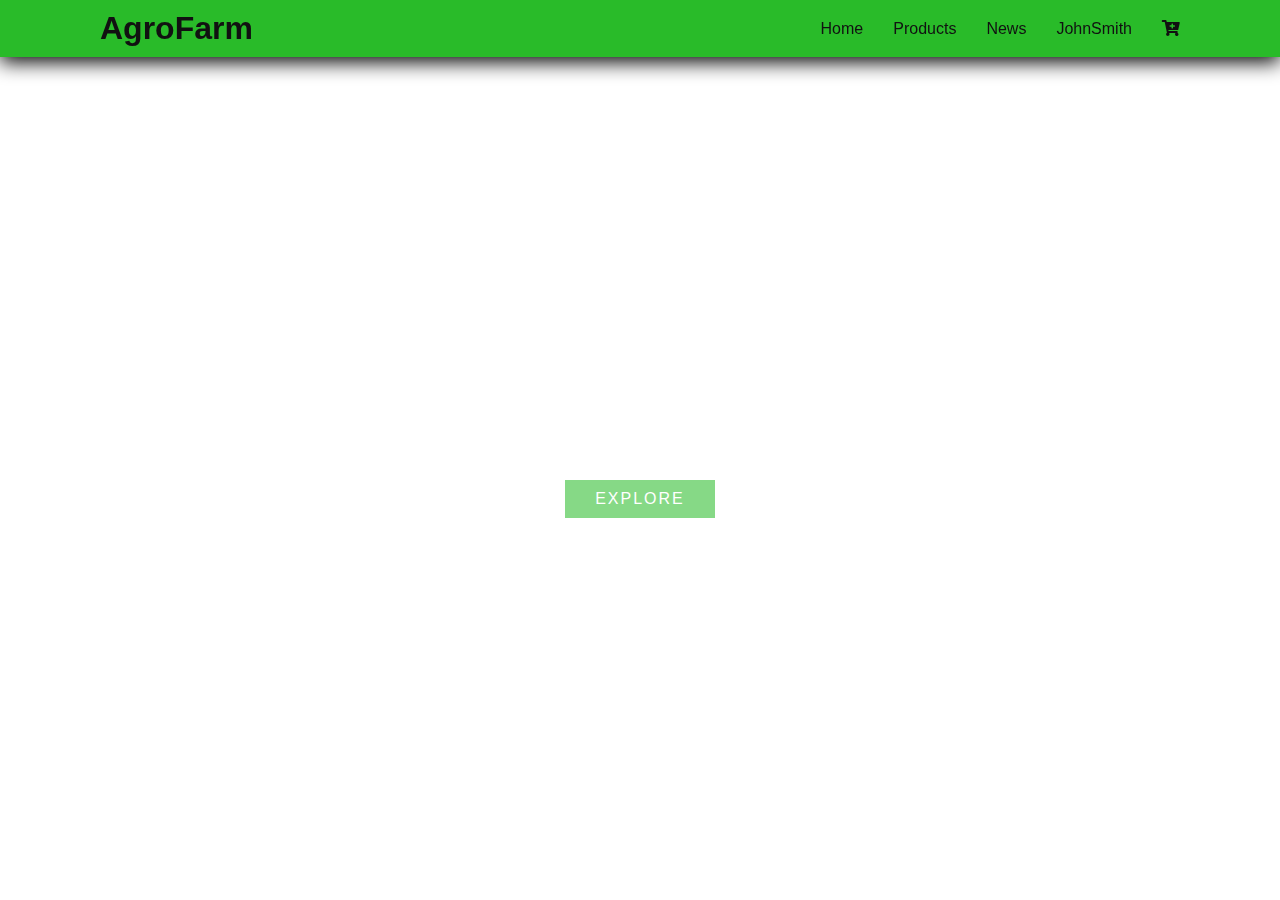
==== customer/index.html @ 033c10b4 "modified" ====
<html lang="en">
<head>
    <meta charset="UTF-8">
    <meta http-equiv="X-UA-Compatible" content="IE=edge">
    <meta name="viewport" content="width=device-width, initial-scale=1.0">
    <title>AgroFarm</title>
    <link rel="stylesheet" href="../css/customer.css">
    <link rel="shortcut icon" href="../img/favicon.ico" type="image/x-icon">
    <link href="/icons-fontawesome/css/fontawesome.min.css" rel="stylesheet">
    <link href="/icons-fontawesome/css/solid.min.css" rel="stylesheet">
    <link href="/icons-fontawesome/css/brands.min.css" rel="stylesheet">
</head>
<body>
    <!-- Header -->
    <!-- <header id="home" class="header"> -->
        <!-- Navigation -->
        <!-- <nav class="nav">
            <div class="navigation container">
                <div class="logo">
                    <h1>AgroFarm</h1>
                </div>
    
                <div class="menu">
                    <div class="top-nav">
                        <div class="logo">
                            <h1>AgroFarm</h1>
                        </div>
                        <div class="close">
                            <i class="fa fa-times"></i>
                        </div>
                    </div>
    
                    <ul class="nav-list">
                        <li class="nav-item">
                            <a href="#home" class="nav-link">Home</a>
                        </li>
                        <li class="nav-item">
                            <a href="product.html" class="nav-link">Products</a>
                        </li>
                        <li class="nav-item">
                            <a href="news.html" class="nav-link">News</a>
                        </li>
                        <li class="nav-item">  -->
                            <!-- <a href="account.html" class="nav-link">John Smith</a>
                        </li>
                        <li class="nav-item">
                            <a href="cart.html" class="nav-link icon">
                                <i class="fa fa-cart-plus"></i></a>
                        </li>
                    </ul>
                </div>

                <a href="cart.html" class="cart-icon">
                    <i class="fa fa-cart-plus"></i>
                </a>

                <div class="hamburger">
                    <i class="fa fa-bars"></i>
                </div>
            </div>
        </nav>
    </header> -->
    <header>
        <a href="" class="logo">AgroFarm</a>
        <div class="menuToggle" onclick="toggleMenu();"></div>
        <ul class="navigation">
            <li><a href="index.html" onclick="toggleMenu();">Home</a></li>
            <li><a href="products.html" onclick="toggleMenu();">Products</a></li>
            <li><a href="news.html" onclick="toggleMenu();">News</a></li>
         <!-- //TODO #1 create a dropdown menu. view profile and logout and contact -->
            <li><a href="contact.html" onclick="toggleMenu();">JohnSmith</a></li>
            <li><a href="cart.html" onclick="toggleMenu();"><i class="fa fa-cart-plus"></i></a></li>
        </ul>
    </header>

    <!-- Banner -->
    <section class="banner" id="banner">
        <div class="content">
            <h2>Fresh & Healthy.</h2>
            <p>We encourage our farmers to produce the best and deliver them to your door steps</p>
            <a href="products.html" class="btn" id="joinBtn">Explore</a>
        </div>
    </section>

   
    
    <!-- script files -->
    <script>
        function toggleMenu(){
            const menuToggle = document.querySelector('.menuToggle');
            const navigation = document.querySelector('.navigation');
            menuToggle.classList.toggle('active');
            navigation.classList.toggle('active'); 
        }
    </script>
</body>
</html>
---- css/customer.css ----
*, 
*::before, 
*::after {
    margin: 0;
    padding: 0;
    box-sizing: inherit;
}

html {
    box-sizing: border-box;
    font-size: 62.5%;
}

body {
    font-family: 'Lucida Sans', 'Lucida Sans Regular', 'Lucida Grande', 'Lucida Sans Unicode', Geneva, Verdana, sans-serif;
    font-size: 1.6rem;
    font-weight: 400;
    background-color: #fff;
    color: #111;
    position: relative;
    z-index: 1;
}

h1, h2, h3, h4 {
    font-weight: 500;
}
 
a {
    color: inherit;
    text-decoration: none;
}

img {
    max-width: 100%;
}

li {
    list-style-type: none;
}

.container {
    max-width: 120rem;
    margin: 0 auto;
}

.container-md {
    max-width: 100rem;
    margin: 0 auto;
}

@media only screen and (max-width:1200px){
    .container {
        padding: 0 3rem;
    }

    .container-md{
        padding: 0 3rem;
    }
}

/* navigation */
header {
    position: fixed;
    top: 0;
    left: 0;
    width: 100%;
    padding: 10px 100px;
    background: rgb(41, 187, 41);
    box-shadow: 0 5px 20px rgba( 0, 0, 0, 05);
    z-index: 1;
    display: flex;
    justify-content: space-between;
    align-items: center;
    transition: 0.5s;
}

header .logo {
    color: #111;
    font-weight: 700;
    font-size: 2em;
    text-decoration: none;
}

header .navigation {
    position: relative;
    display: flex;
}

header .navigation li {
    list-style: none;
    margin-left: 30px;
}

header .navigation li a {
    text-decoration: none;
    color: #111;
    font-weight: 300;
}

header .navigation li a:hover {
    color: rgba(255, 255, 255, 0.945);
}

/* Banner */
.banner {
    position: relative;
    width: 100%;
    min-height: 100vh;
    display: flex;
    justify-content: center;
    align-items: center;
    background: url(/img/banner.jpeg);
    background-size: cover;
    
}

.banner .content {
    max-width: 900px;
    text-align: center;
}

.banner .content h2 {
    font-size: 3em;
    color: #fff;
}

.banner .content p {
    font-size: 1.2em;
    color: #fff;
}

.btn {
    font-size: 1em;
    color: #fff;
    background: #68cf68cc;
    display: inline-block;
    padding: 10px 30px;
    margin-top: 20px;
    text-transform: uppercase;
    text-decoration: none;
    letter-spacing: 2px;
    transition: 0.5s;
}

.btn:hover {
    letter-spacing: 4px;
}

/* Responsive */
@media (max-width:991px) {

    header {
        padding: 10px 20px;
    }

    header .navigation {
        display: none;
    }

    header .navigation.active {
        width: 100%;
        height: calc(100% - 60px);
        position: fixed;
        top: 60px;
        left: 0;
        display: flex;
        justify-content: center;
        align-items: center;
        flex-direction: column;
        background: rgb(41, 187, 41);
    }

    header .navigation li {
        list-style: none;
        margin-left: 0;
    }

    header .navigation li a {
        color: #111;
        font-size: 1.6em;
    }

    .menuToggle {
        position: relative;
        width: 40px;
        height: 40px;
        background: url(/img/menudark.png);
        background-size: 30px;
        background-repeat: no-repeat;
        background-position: center;
        cursor: pointer;
    }

    .menuToggle.active {
        background: url(/img/closedark.png);
        background-size: 30px;
        background-repeat: no-repeat;
        background-position: center;
    }

    header.sticky .menuToggle {
        filter: invert(1);
    }

    .banner .content h2 {
        font-size: 2.2em;
        color: #fff;
    }

}
---- icons-fontawesome/css/solid.min.css ----
/*!
 * Font Awesome Free 5.15.3 by @fontawesome - https://fontawesome.com
 * License - https://fontawesome.com/license/free (Icons: CC BY 4.0, Fonts: SIL OFL 1.1, Code: MIT License)
 */
@font-face{font-family:"Font Awesome 5 Free";font-style:normal;font-weight:900;font-display:block;src:url(../webfonts/fa-solid-900.eot);src:url(../webfonts/fa-solid-900.eot?#iefix) format("embedded-opentype"),url(../webfonts/fa-solid-900.woff2) format("woff2"),url(../webfonts/fa-solid-900.woff) format("woff"),url(../webfonts/fa-solid-900.ttf) format("truetype"),url(../webfonts/fa-solid-900.svg#fontawesome) format("svg")}.fa,.fas{font-family:"Font Awesome 5 Free";font-weight:900}
---- icons-fontawesome/css/brands.min.css ----
/*!
 * Font Awesome Free 5.15.3 by @fontawesome - https://fontawesome.com
 * License - https://fontawesome.com/license/free (Icons: CC BY 4.0, Fonts: SIL OFL 1.1, Code: MIT License)
 */
@font-face{font-family:"Font Awesome 5 Brands";font-style:normal;font-weight:400;font-display:block;src:url(../webfonts/fa-brands-400.eot);src:url(../webfonts/fa-brands-400.eot?#iefix) format("embedded-opentype"),url(../webfonts/fa-brands-400.woff2) format("woff2"),url(../webfonts/fa-brands-400.woff) format("woff"),url(../webfonts/fa-brands-400.ttf) format("truetype"),url(../webfonts/fa-brands-400.svg#fontawesome) format("svg")}.fab{font-family:"Font Awesome 5 Brands";font-weight:400}
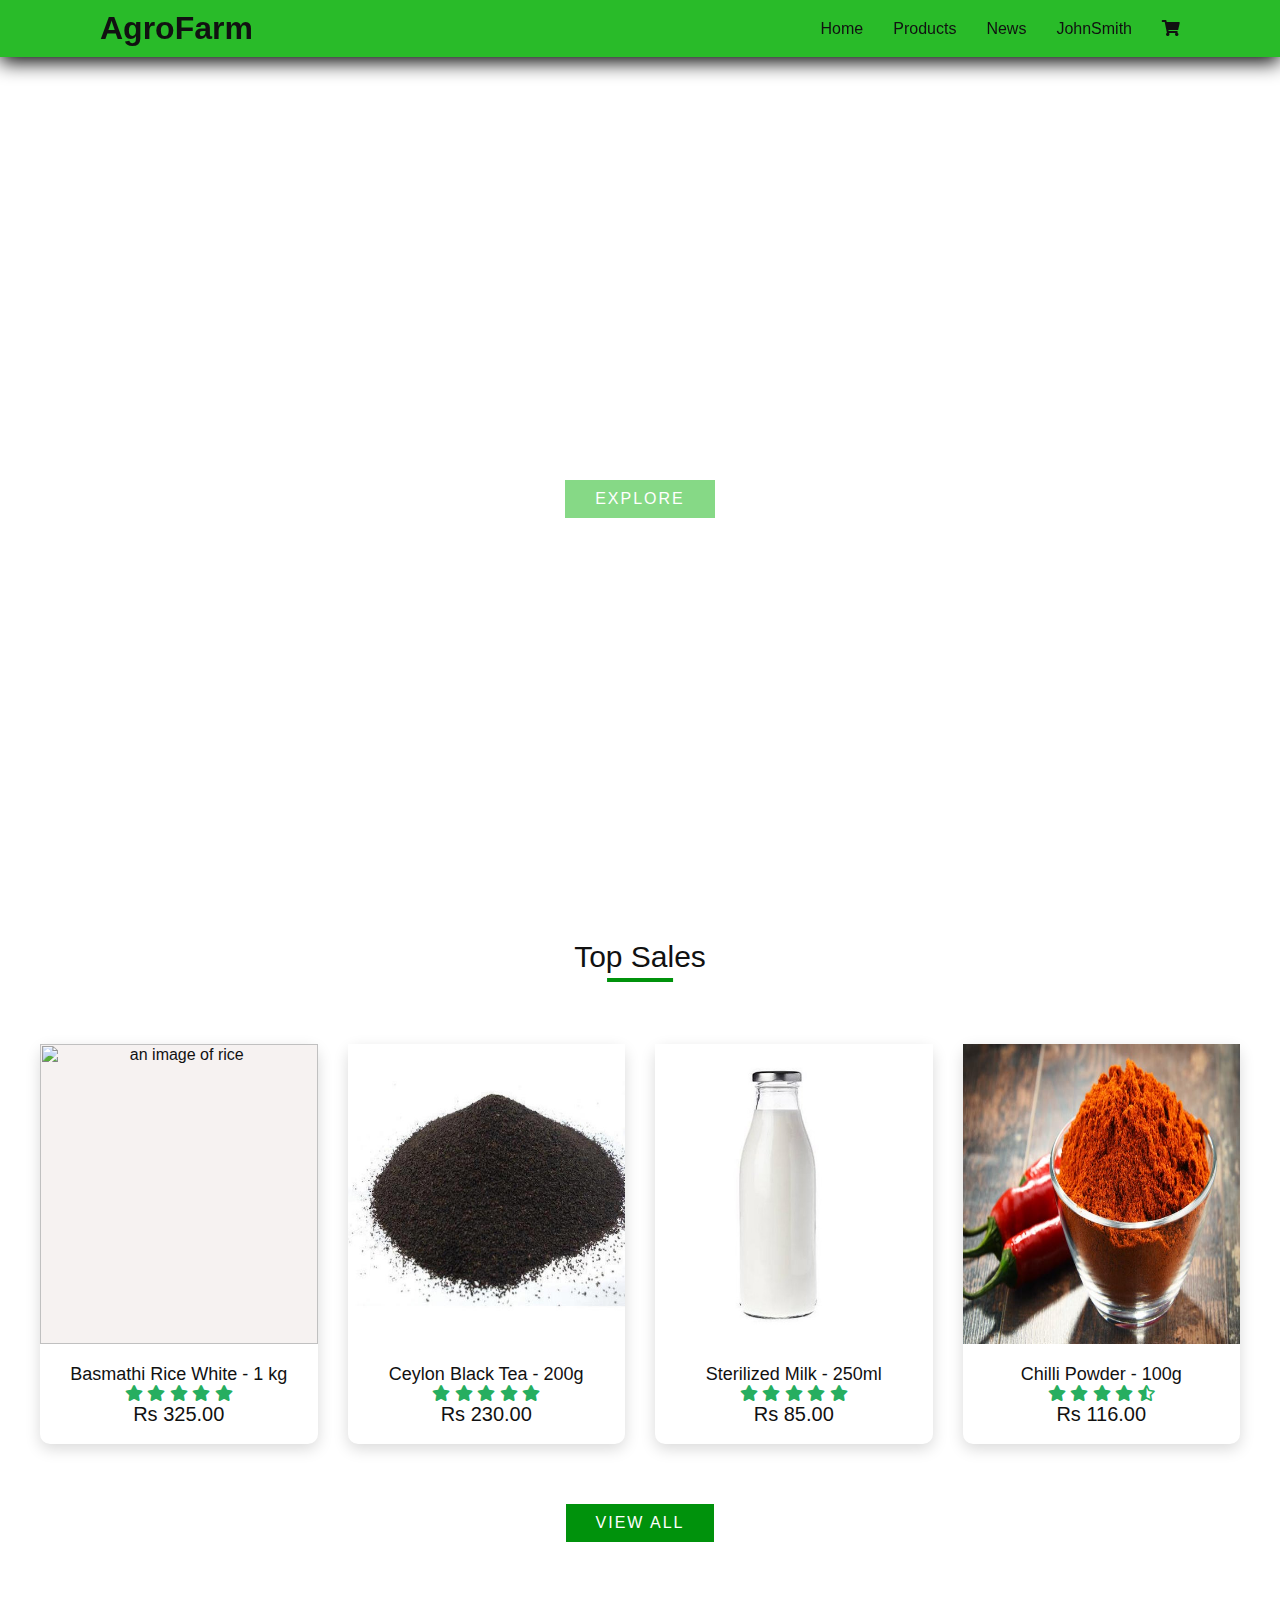
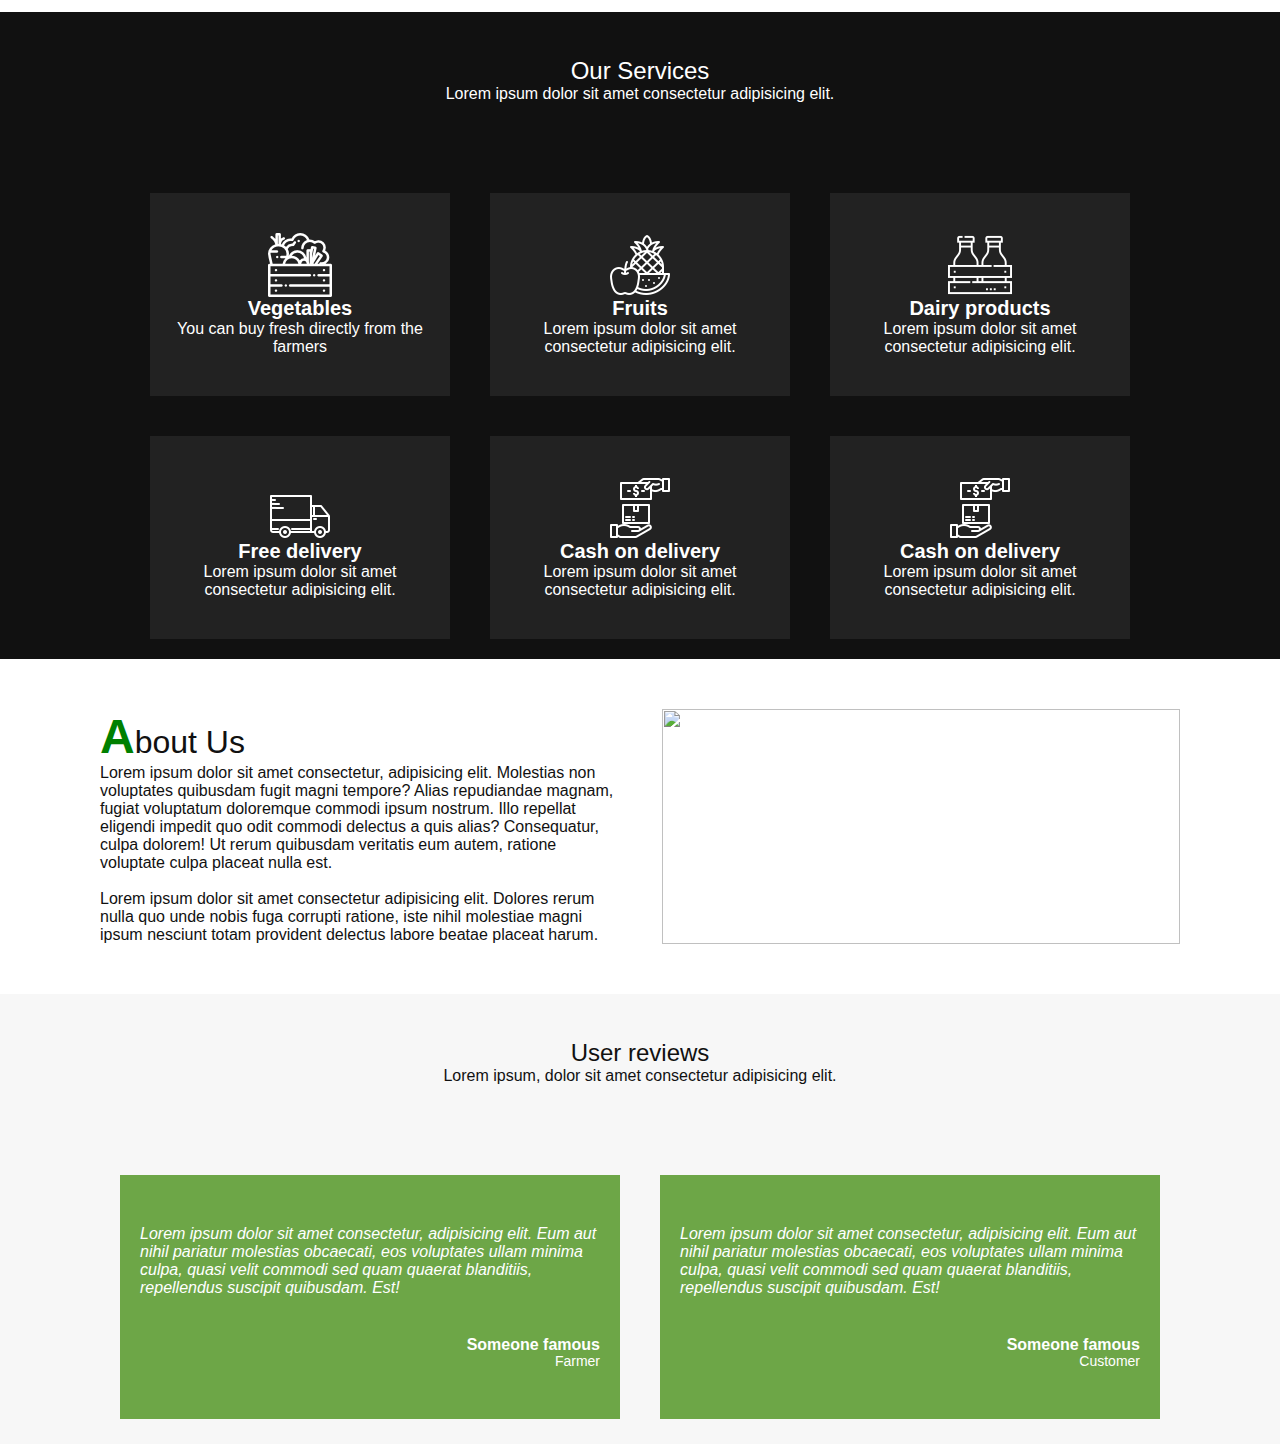
==== commit eead248c: "modified" ====
--- a/customer/index.html
+++ b/customer/index.html
@@ -69,7 +69,7 @@
             <li><a href="news.html" onclick="toggleMenu();">News</a></li>
          <!-- //TODO #1 create a dropdown menu. view profile and logout and contact -->
             <li><a href="contact.html" onclick="toggleMenu();">JohnSmith</a></li>
-            <li><a href="cart.html" onclick="toggleMenu();"><i class="fa fa-cart-plus"></i></a></li>
+            <li><a href="cart.html" onclick="toggleMenu();"><i class="fa fa-shopping-cart"></i></a></li>
         </ul>
     </header>
 
@@ -82,7 +82,198 @@
         </div>
     </section>
 
-   
+    <!-- Top products -->
+    <section class="section featured">
+        <div class="title">
+            <h1>Top Sales</h1>
+        </div>
+
+        <div class="product-center container">
+            <div class="product">
+                <div class="product-header">
+                    <img src="../img/rice.jpeg" alt="an image of rice">
+                    <ul class="icons">
+                        <span><i class="fa fa-heart"></i></span>
+                        <span><i class="fa fa-shopping-cart"></i></span>
+                        <span><i class="fa fa-search"></i></span>
+                    </ul>
+                </div>
+                <div class="product-footer">
+                    <a href="#">
+                        <h3>Basmathi Rice White - 1 kg</h3>
+                    </a>
+
+                    <div class="rating">
+                        <i class="fa fa-star"></i>
+                        <i class="fa fa-star"></i>
+                        <i class="fa fa-star"></i>
+                        <i class="fa fa-star"></i>
+                        <i class="fa fa-star"></i>
+                    </div>
+                    <h4 class="price">Rs 325.00</h4>
+                </div>
+            </div>
+
+            <div class="product">
+                <div class="product-header">
+                    <img src="../img/tea-powder.jpeg" alt="an image of rice">
+                    <ul class="icons">
+                        <span><i class="fa fa-heart"></i></span>
+                        <span><i class="fa fa-shopping-cart"></i></span>
+                        <span><i class="fa fa-search"></i></span>
+                    </ul>
+                </div>
+                <div class="product-footer">
+                    <a href="#">
+                        <h3>Ceylon Black Tea - 200g</h3>
+                    </a>
+
+                    <div class="rating">
+                        <i class="fa fa-star"></i>
+                        <i class="fa fa-star"></i>
+                        <i class="fa fa-star"></i>
+                        <i class="fa fa-star"></i>
+                        <i class="fa fa-star"></i>
+                    </div>
+
+                    <h4 class="price">Rs 230.00</h4>
+                </div>
+            </div>
+
+            <div class="product">
+                <div class="product-header">
+                    <img src="../img/milk-bottle.jpeg" alt="an image of rice">
+                    <ul class="icons">
+                        <span><i class="fa fa-heart"></i></span>
+                        <span><i class="fa fa-shopping-cart"></i></span>
+                        <span><i class="fa fa-search"></i></span>
+                    </ul>
+                </div>
+                <div class="product-footer">
+                    <a href="#">
+                        <h3>Sterilized Milk - 250ml</h3>
+                    </a>
+
+                    <div class="rating">
+                        <i class="fa fa-star"></i>
+                        <i class="fa fa-star"></i>
+                        <i class="fa fa-star"></i>
+                        <i class="fa fa-star"></i>
+                        <i class="fa fa-star"></i>
+                    </div>
+
+                    <h4 class="price">Rs 85.00</h4>
+                </div>
+            </div>
+
+            <div class="product">
+                <div class="product-header">
+                    <img src="../img/chili-powder.jpeg" alt="an image of rice">
+                    <ul class="icons">
+                        <span><i class="fa fa-heart"></i></span>
+                        <span><i class="fa fa-shopping-cart"></i></span>
+                        <span><i class="fa fa-search"></i></span>
+                    </ul>
+                </div>
+                <div class="product-footer">
+                    <a href="#">
+                        <h3>Chilli Powder - 100g</h3>
+                    </a>
+
+                    <div class="rating">
+                        <i class="fa fa-star"></i>
+                        <i class="fa fa-star"></i>
+                        <i class="fa fa-star"></i>
+                        <i class="fa fa-star"></i>
+                        <i class="fa fa-star-half-alt"></i>
+                    </div>
+
+                    <h4 class="price">Rs 116.00</h4>
+                </div>
+            </div>
+        </div>
+
+        <div class="title">
+            <a href="products.html" class="btn" style="background: rgb(0, 146, 12);">View All</a>
+        </div>
+    </section>
+
+    <!-- Our services -->
+    <section class="services" id="services">
+        <div class="title white">
+            <h2>Our Services</h2>
+            <p>Lorem ipsum dolor sit amet consectetur adipisicing elit.</p>
+        </div>
+        <div class="content">
+            <div class="servicesBx">
+                <img src="../img/vegetables.png" alt="vegetable basket">
+                <h2>Vegetables</h2>
+                <p>You can buy fresh directly from the farmers</p>
+            </div>
+            <div class="servicesBx">
+                <img src="../img/fruits.png" alt="fruit basket">
+                <h2>Fruits</h2>
+                <p>Lorem ipsum dolor sit amet consectetur adipisicing elit.</p>
+            </div>
+            <div class="servicesBx">
+                <img src="../img/milk-box.png" alt="dairy products">
+                <h2>Dairy products</h2>
+                <p>Lorem ipsum dolor sit amet consectetur adipisicing elit.</p>
+            </div>
+            <div class="servicesBx">
+                <img src="../img/delivery-truck.png" alt="delivery services">
+                <h2>Free delivery</h2>
+                <p>Lorem ipsum dolor sit amet consectetur adipisicing elit.</p>
+            </div>
+            <div class="servicesBx">
+                <img src="../img/cash-on-delivery.png" alt="cash on delivery">
+                <h2>Cash on delivery</h2>
+                <p>Lorem ipsum dolor sit amet consectetur adipisicing elit.</p>
+            </div>
+            <div class="servicesBx">
+                <img src="../img/cash-on-delivery.png" alt="cash on delivery">
+                <h2>Cash on delivery</h2>
+                <p>Lorem ipsum dolor sit amet consectetur adipisicing elit.</p>
+            </div>
+        </div>
+    </section>
+
+    <!-- About -->
+    <section class="about" id="about">
+        <div class="row">
+            <div class="col50">
+                <h2 class="titleText"><span>A</span>bout Us</h2>
+                <p>Lorem ipsum dolor sit amet consectetur, adipisicing elit. Molestias non voluptates quibusdam fugit magni tempore? Alias repudiandae magnam, fugiat voluptatum doloremque commodi ipsum nostrum. Illo repellat eligendi impedit quo odit commodi delectus a quis alias? Consequatur, culpa dolorem! Ut rerum quibusdam veritatis eum autem, ratione voluptate culpa placeat nulla est.
+                    <br> <br>
+                    Lorem ipsum dolor sit amet consectetur adipisicing elit. Dolores rerum nulla quo unde nobis fuga corrupti ratione, iste nihil molestiae magni ipsum nesciunt totam provident delectus labore beatae placeat harum.
+                </p>
+            </div>
+            <div class="col50">
+                <div class="imgBx">
+                    <img src="../img/aboutus.jpeg" alt="">
+                </div>
+            </div>
+        </div>
+    </section>
+
+    <!-- User comments -->
+    <section class="testimonial" id="testimonial">
+        <div class="title">
+            <h2>User reviews</h2>
+            <p>Lorem ipsum, dolor sit amet consectetur adipisicing elit.</p>
+        </div>
+        <div class="content">
+            <div class="testimonialBx">
+                <p>Lorem ipsum dolor sit amet consectetur, adipisicing elit. Eum aut nihil pariatur molestias obcaecati, eos voluptates ullam minima culpa, quasi velit commodi sed quam quaerat blanditiis, repellendus suscipit quibusdam. Est!</p>
+                <h3>Someone famous<br><span>Farmer</span></h3>
+            </div>
+            <div class="testimonialBx">
+                <p>Lorem ipsum dolor sit amet consectetur, adipisicing elit. Eum aut nihil pariatur molestias obcaecati, eos voluptates ullam minima culpa, quasi velit commodi sed quam quaerat blanditiis, repellendus suscipit quibusdam. Est!</p>
+                <h3>Someone famous<br><span>Customer </span></h3>
+            </div>
+        </div>
+    </section>
+    
     
     <!-- script files -->
     <script>
--- a/css/customer.css
+++ b/css/customer.css
@@ -206,5 +206,296 @@
         font-size: 2.2em;
         color: #fff;
     }
-
+}
+
+/* Top products */
+.title {
+    margin: 4rem 0 7rem 0;
+    text-align: center;
+}
+
+.title h1{
+    font-size: 3rem;
+    display: inline-block;
+    position: relative;
+    z-index: 0;
+}
+
+.title h1::after{
+    content: "";
+    position: absolute;
+    left: 50%;
+    bottom: -30%;
+    transform: translate(-50%, -50%);
+    background-color: rgb(0, 146, 12);
+    width: 50%;
+    height: 0.4rem;
+    z-index: 1;
+}
+
+.product-center{
+    display: grid;
+    grid-template-columns: repeat(auto-fit, minmax(25rem, 1fr));
+    gap: 7rem 3rem;
+}
+
+.product {
+    height: 40rem;
+    background-color: rgb(255, 255, 255);
+    box-shadow: 0 0.5rem 1.5rem rgba( 0, 0, 0, 0.15);
+    border-radius: 1rem;
+    text-align: center;
+    transition: all 300ms ease-in-out;
+}
+
+.product:hover{
+    box-shadow: 0 0.5rem 1.5rem rgba( 0, 0, 0, 0.25);
+}
+
+.product-header {
+    position: relative;
+    background-color: #f6f2f1;
+    height: 30rem;
+    transition: all 300ms ease-in-out;
+    z-index: 0;
+}
+
+.product-header img {
+    height: 100%;
+}
+
+.product-footer {
+    padding: 2rem 1.6rem 1.6rem 1.6rem;
+}
+
+.product-footer h3 {
+    font-size: 1.8rem;
+}
+
+.rating {
+    color: #27ae60;
+
+}
+
+.product-footer .price {
+    color: #111;
+    font-size: 2rem;
+}
+
+.product:hover .product-header::after {
+    content: "";
+    position: absolute;
+    width: 100%;
+    height: 100%;
+    left: 0;
+    top: 0;
+    border-radius: 1rem 1rem 0 0;
+    background-color: rgba( 0, 0, 0, 0.5);
+    z-index: 1;
+    transition: all 500ms ease-in-out;
+}
+
+.product-header .icons {
+    position: absolute;
+    top: 50%;
+    right: 5%;
+    transform: translate(0, -50%) scale(0);
+    z-index: 2;
+    opacity: 0;
+    transition: all 500ms ease-in-out;
+}
+
+.product-header .icons span {
+    background-color: #fff;
+    font-size: 2.5rem;
+    display: block;
+    border-radius: 50%;
+    padding: 1.5rem 1.6rem;
+    line-height: 2rem;
+    cursor: pointer;
+    transition: all 300ms ease-in-out;
+}
+
+.product-header .icons span i {
+    transition: all 500ms ease-in-out;
+}
+
+.product-header .icons span:not(:last-child) {
+    margin-bottom: 1rem;
+}
+
+.product-header .icons span:hover {
+    background: #27ae60;
+    color: #fff;
+}
+
+.product:hover .icons {
+    opacity: 1;
+    transform: translate(0, -50%) scale(1);
+}
+
+.product:hover .icons a {
+    display: block;
+    margin-bottom: 1rem;
+}
+
+
+/* our services */
+.services {
+    background: #111;
+    padding-top: 5px;
+    /* padding-bottom: 10px; */
+}
+
+.title.white {
+    color: #fff;
+}
+
+.services .content {
+    display: flex;
+    justify-content: center;
+    flex-wrap: wrap;
+    flex-direction: row;
+}
+
+.services .content .servicesBx {
+    padding: 40px 20px;
+    background: #222;
+    color: #fff;
+    max-width: 300px;
+    margin: 20px;
+    text-align: center;
+    transition: 0.5s;
+}
+
+.services .content .servicesBx:hover {
+    background: rgb(35, 112, 5);
+}
+
+.services .content .servicesBx img {
+    max-width: 80px;
+    filter: invert(1);
+}
+
+.services .content .servicesBx h2 {
+    font-size: 20px;
+    font-weight: 600;
+}
+
+/* about us */
+.about{
+    padding: 50px 100px;
+}
+
+.row {
+    position: relative;
+    width: 100%;
+    display: flex;
+    justify-content: space-between;
+}
+
+.row .col50 {
+    position: relative;
+    width: 48%;
+}
+
+.titleText {
+    color: #111;
+    font-size: 2em;
+    font-weight: 300;
+}   
+
+.titleText span {
+    color: green;
+    font-weight: 700;
+    font-size: 1.5em;
+}
+
+.row .col50 .imgBx {
+    position: relative;
+    width: 100%;
+    /* min-height: 300px; */
+    height: 100%;
+}
+
+.row .col50 .imgBx img{
+    position: absolute;
+    top: 0; 
+    left: 0;
+    width: 100%;
+    height: 100%;
+    object-fit: cover;
+}
+
+/* User comments */
+.testimonial {
+    background: #f7f7f7;
+    padding: 5px 100px;
+}
+
+.testimonial .content {
+    display: flex;
+    justify-content: space-between;
+    flex-wrap: wrap;
+}
+
+.testimonial .content .testimonialBx {
+    max-width: calc(50% - 40px);
+    padding: 50px 20px;
+    margin: 20px;
+    background: #368601b7;
+}
+
+.testimonial .content .testimonialBx p {
+    color: #fff;
+    font-style: italic;
+    font-size: 16px;
+    font-weight: 300;
+}
+
+.testimonial .content .testimonialBx h3 {
+    margin-top: 40px;
+    text-align: end;
+    color: #fff;
+    font-weight: 600;
+    font-size: 16px;
+    line-height: 1em;
+}
+
+.testimonial .content .testimonialBx h3 span {
+    font-size: 14px;
+    font-weight: 400;
+}
+
+
+@media (max-width:991px) {
+    .row {
+        flex-direction: column;
+    }
+
+    .row .col50 {
+        position: relative;
+        width: 100%;
+    }
+
+    .row .col50 .imgBx{
+        height: 300px;
+        margin-top: 20px;
+    }
+
+    .services .content .servicesBx {
+        margin: 20px;
+    }
+
+
+    .testimonial .content .testimonialBx {
+        max-width: calc(100% - 20px);
+        padding: 40px 20px;
+        margin: 10px;
+        background: #368601b7;
+    }
+
+    .testimonial .content .testimonialBx h3 {
+        margin-top: 20px;
+    }
 }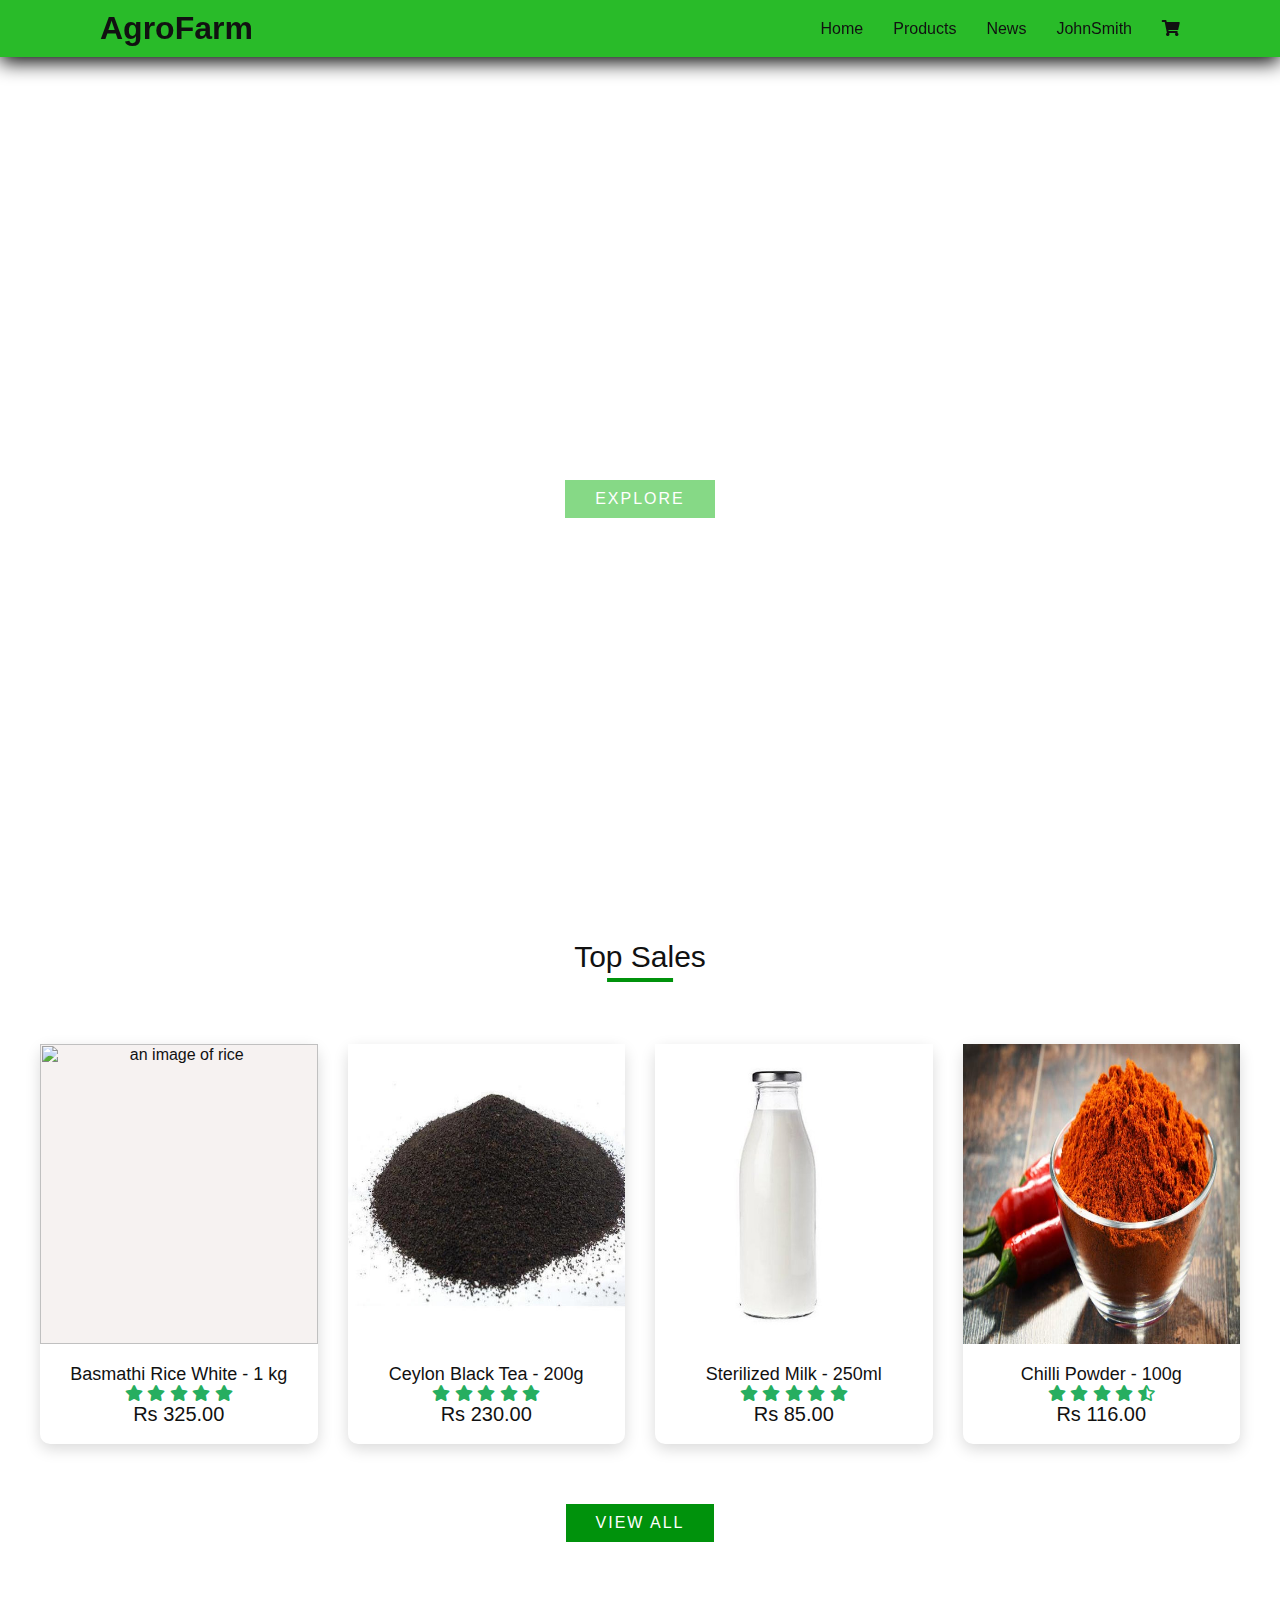
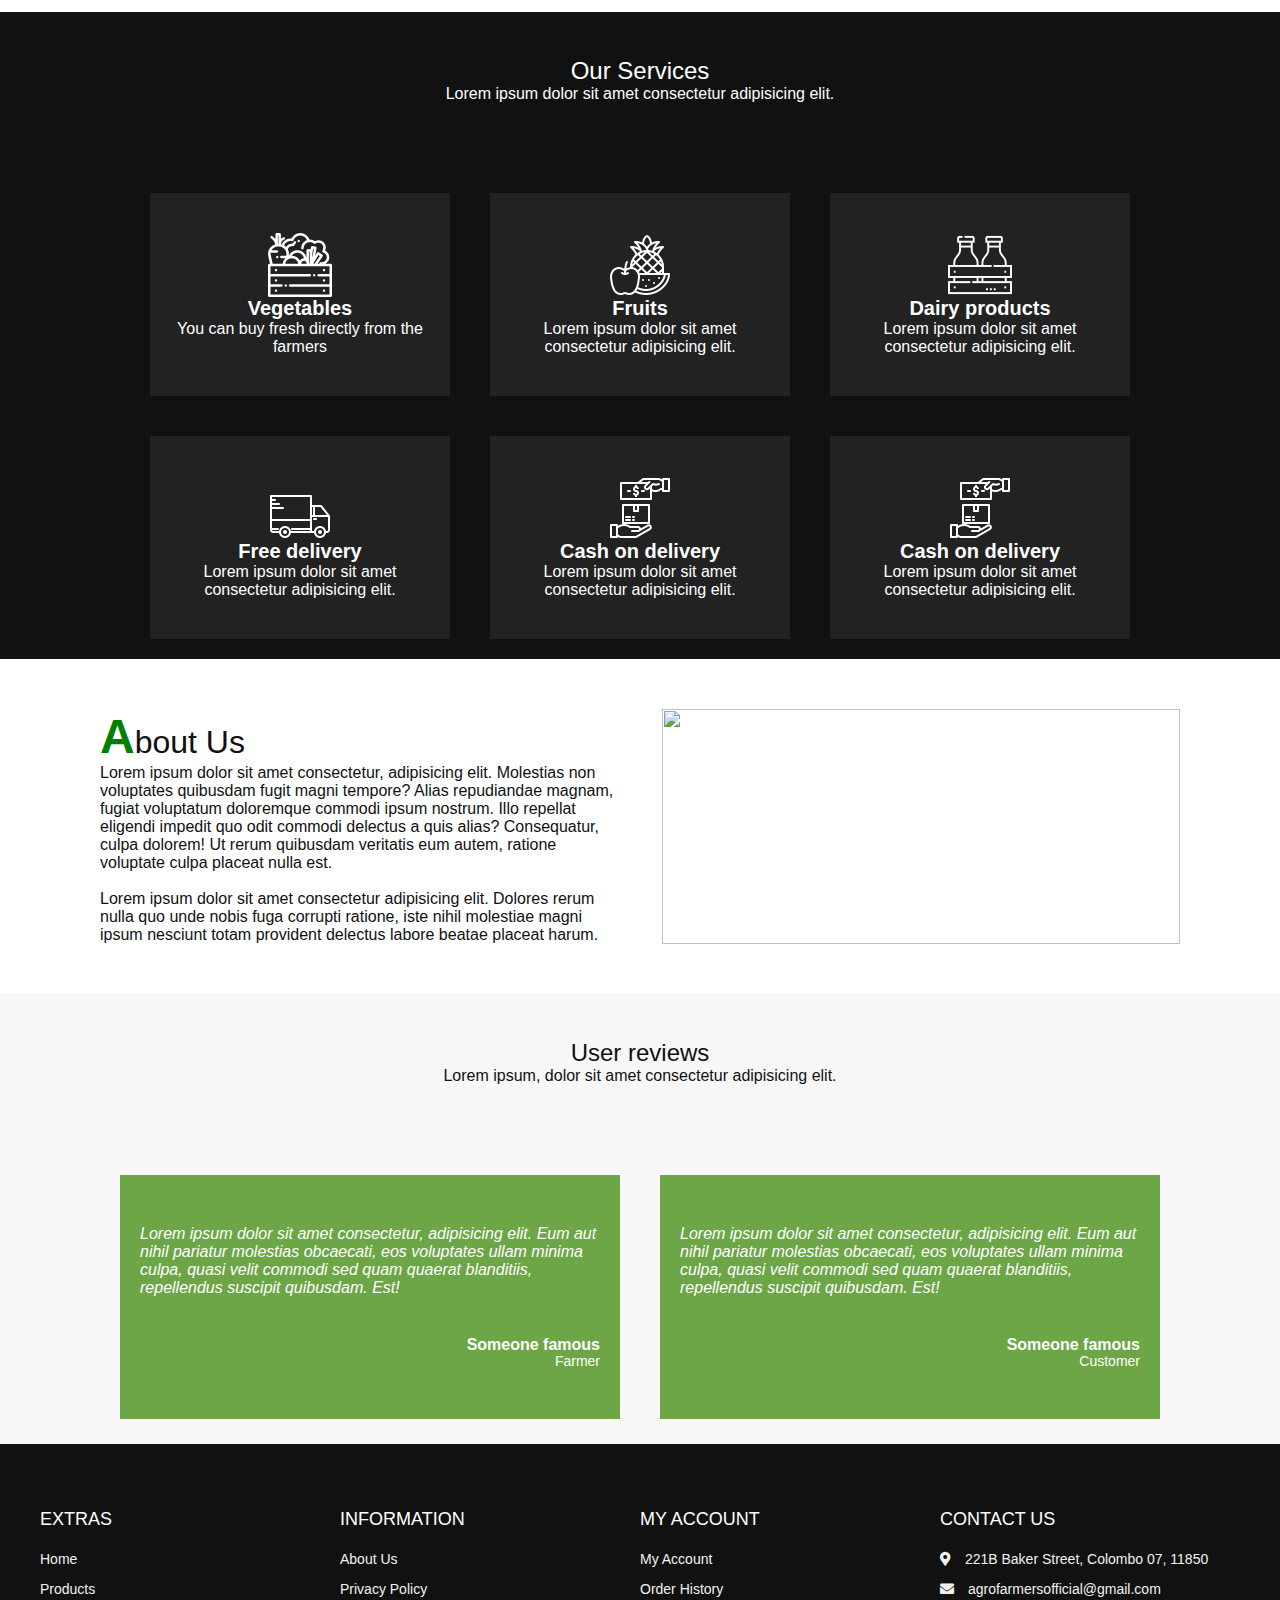
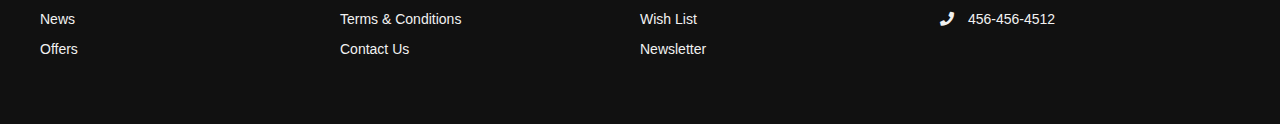
==== commit 43a89c6c: "modified" ====
--- a/customer/index.html
+++ b/customer/index.html
@@ -11,55 +11,7 @@
     <link href="/icons-fontawesome/css/brands.min.css" rel="stylesheet">
 </head>
 <body>
-    <!-- Header -->
-    <!-- <header id="home" class="header"> -->
-        <!-- Navigation -->
-        <!-- <nav class="nav">
-            <div class="navigation container">
-                <div class="logo">
-                    <h1>AgroFarm</h1>
-                </div>
-    
-                <div class="menu">
-                    <div class="top-nav">
-                        <div class="logo">
-                            <h1>AgroFarm</h1>
-                        </div>
-                        <div class="close">
-                            <i class="fa fa-times"></i>
-                        </div>
-                    </div>
-    
-                    <ul class="nav-list">
-                        <li class="nav-item">
-                            <a href="#home" class="nav-link">Home</a>
-                        </li>
-                        <li class="nav-item">
-                            <a href="product.html" class="nav-link">Products</a>
-                        </li>
-                        <li class="nav-item">
-                            <a href="news.html" class="nav-link">News</a>
-                        </li>
-                        <li class="nav-item">  -->
-                            <!-- <a href="account.html" class="nav-link">John Smith</a>
-                        </li>
-                        <li class="nav-item">
-                            <a href="cart.html" class="nav-link icon">
-                                <i class="fa fa-cart-plus"></i></a>
-                        </li>
-                    </ul>
-                </div>
-
-                <a href="cart.html" class="cart-icon">
-                    <i class="fa fa-cart-plus"></i>
-                </a>
-
-                <div class="hamburger">
-                    <i class="fa fa-bars"></i>
-                </div>
-            </div>
-        </nav>
-    </header> -->
+    <!-- Navigation -->
     <header>
         <a href="" class="logo">AgroFarm</a>
         <div class="menuToggle" onclick="toggleMenu();"></div>
@@ -274,7 +226,57 @@
         </div>
     </section>
     
-    
+    <!-- Footer -->
+    <footer id="footer" class="section footer">
+        <div class="container">
+          <div class="footer-container">
+            <div class="footer-center">
+              <h3>EXTRAS</h3>
+              <a href="index.html">Home</a>
+              <a href="products.html">Products</a>
+              <a href="news.html">News</a>
+              <a href="#">Offers</a>
+            </div>
+            <div class="footer-center">
+              <h3>INFORMATION</h3>
+              <a href="#">About Us</a>
+              <a href="#">Privacy Policy</a>
+              <a href="#">Terms & Conditions</a>
+              <a href="contact.html">Contact Us</a>
+            </div>
+            <div class="footer-center">
+              <h3>MY ACCOUNT</h3>
+              <a href="#">My Account</a>
+              <a href="#">Order History</a>
+              <a href="#">Wish List</a>
+              <a href="#">Newsletter</a>
+            </div>
+            <div class="footer-center">
+              <h3>CONTACT US</h3>
+              <div>
+                <span>
+                  <i class="fas fa-map-marker-alt"></i>
+                </span>
+                221B Baker Street, Colombo 07, 11850
+              </div>
+              <div>
+                <span>
+                  <i class="fas fa-envelope"></i>
+                </span>
+                agrofarmersofficial@gmail.com
+              </div>
+              <div>
+                <span>
+                  <i class="fas fa-phone"></i>
+                </span>
+                456-456-4512
+              </div>
+            </div>
+          </div>
+        </div>
+        </div>
+    </footer>
+
     <!-- script files -->
     <script>
         function toggleMenu(){
--- a/css/customer.css
+++ b/css/customer.css
@@ -467,8 +467,55 @@
     font-weight: 400;
 }
 
+/* Footer */
+.footer {
+    background-color: #111;
+    padding: 6rem 1rem;
+    line-height: 3rem;
+}
+  
+.footer-center span {
+    margin-right: 1rem;
+}
+  
+.footer-container {
+    display: grid;
+    grid-template-columns: repeat(4, 1fr);
+    color: #fff;
+}
+
+.footer-center a:link,
+.footer-center a:visited {
+    display: block;
+    color: #f1f1f1;
+    font-size: 1.4rem;
+    transition: 0.6s;
+}
+
+.footer-center a:hover {
+    color: rgb(91, 158, 3);
+}
+
+.footer-center div {
+    color: #f1f1f1;
+    font-size: 1.4rem;
+}
+
+.footer-center h3 {
+    font-size: 1.8rem;
+    font-weight: 400;
+    margin-bottom: 1rem;
+}
 
 @media (max-width:991px) {
+    .about {
+        padding: 20px;
+    }
+
+    .testimonial {
+        padding: 10px 10px;
+    } 
+
     .row {
         flex-direction: column;
     }
@@ -487,9 +534,8 @@
         margin: 20px;
     }
 
-
     .testimonial .content .testimonialBx {
-        max-width: calc(100% - 20px);
+        max-width: calc(100% - 10px);
         padding: 40px 20px;
         margin: 10px;
         background: #368601b7;
@@ -498,4 +544,18 @@
     .testimonial .content .testimonialBx h3 {
         margin-top: 20px;
     }
-}+}
+
+@media only screen and (max-width: 998px) {
+    .footer-container {
+      grid-template-columns: repeat(2, 1fr);
+      row-gap: 2rem;
+    }
+  }
+  
+  @media only screen and (max-width: 768px) {
+    .footer-container {
+      grid-template-columns: 1fr;
+      row-gap: 2rem;
+    }
+  }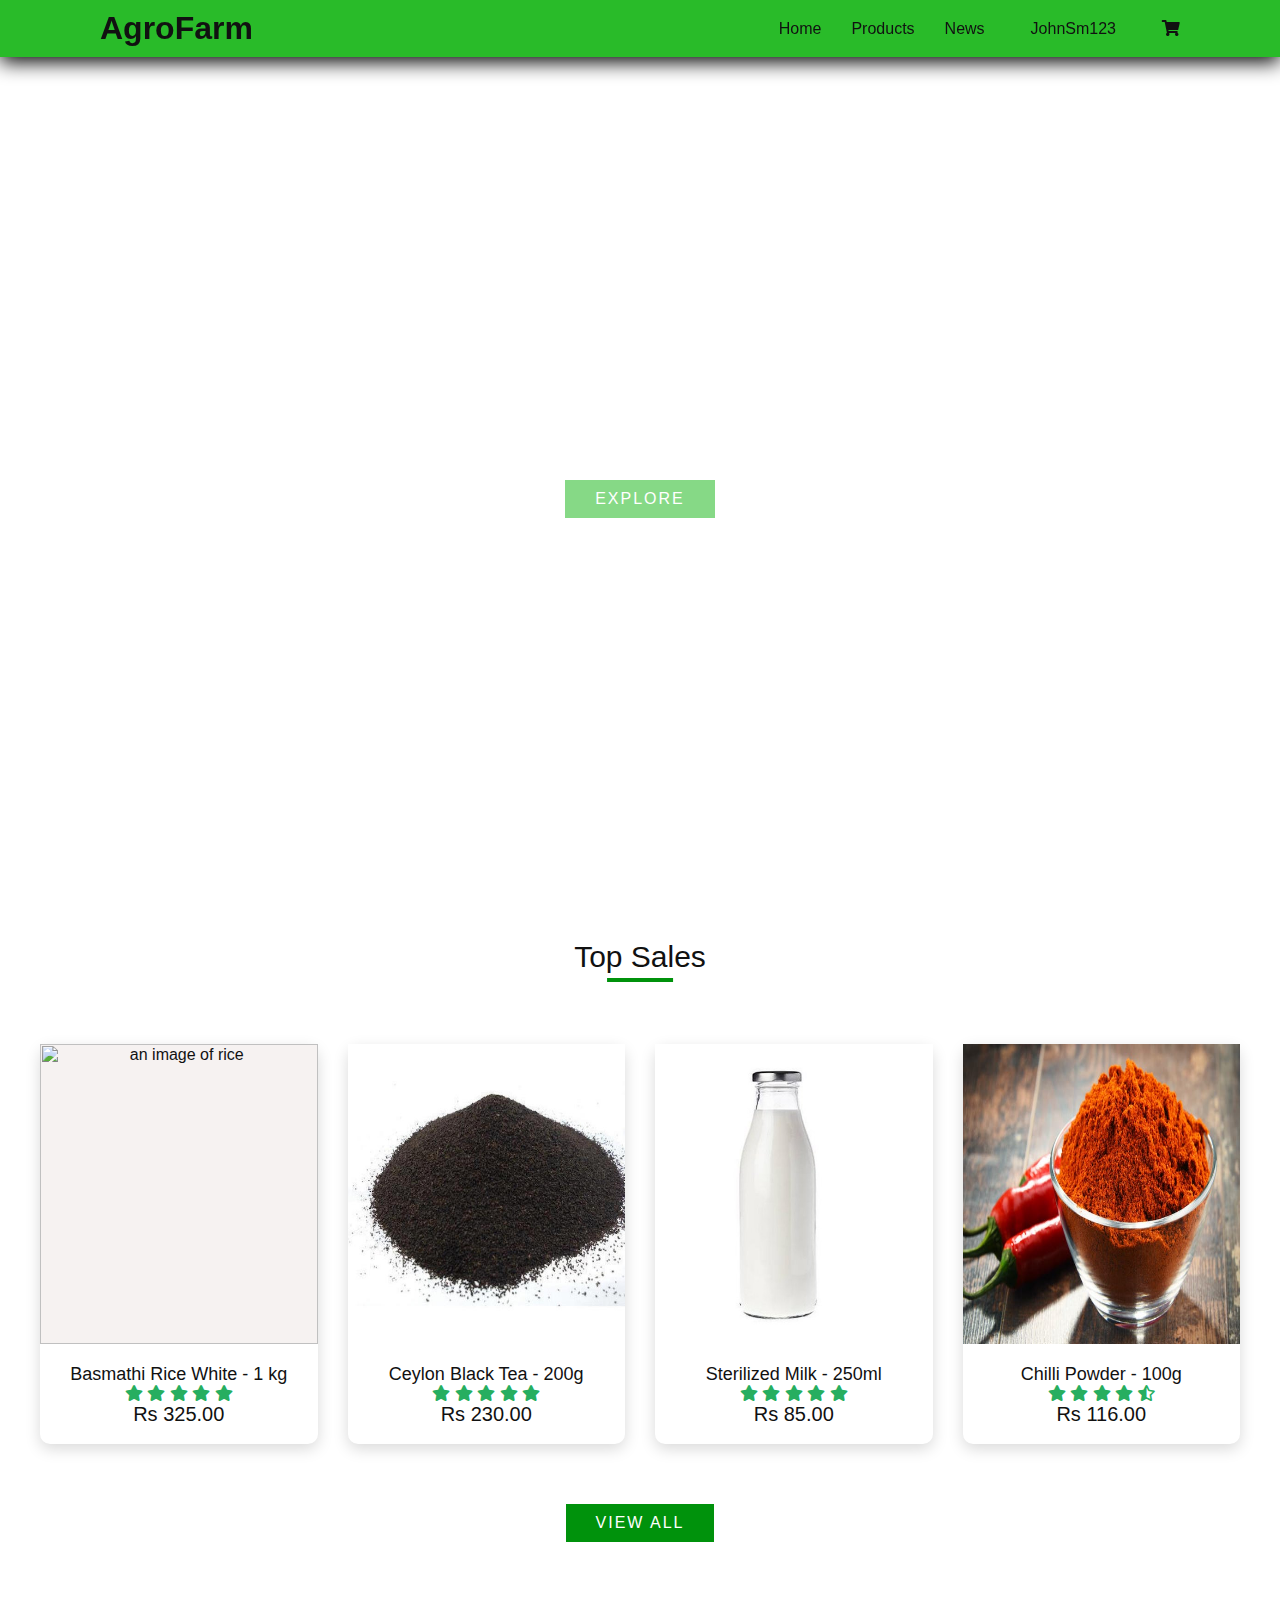
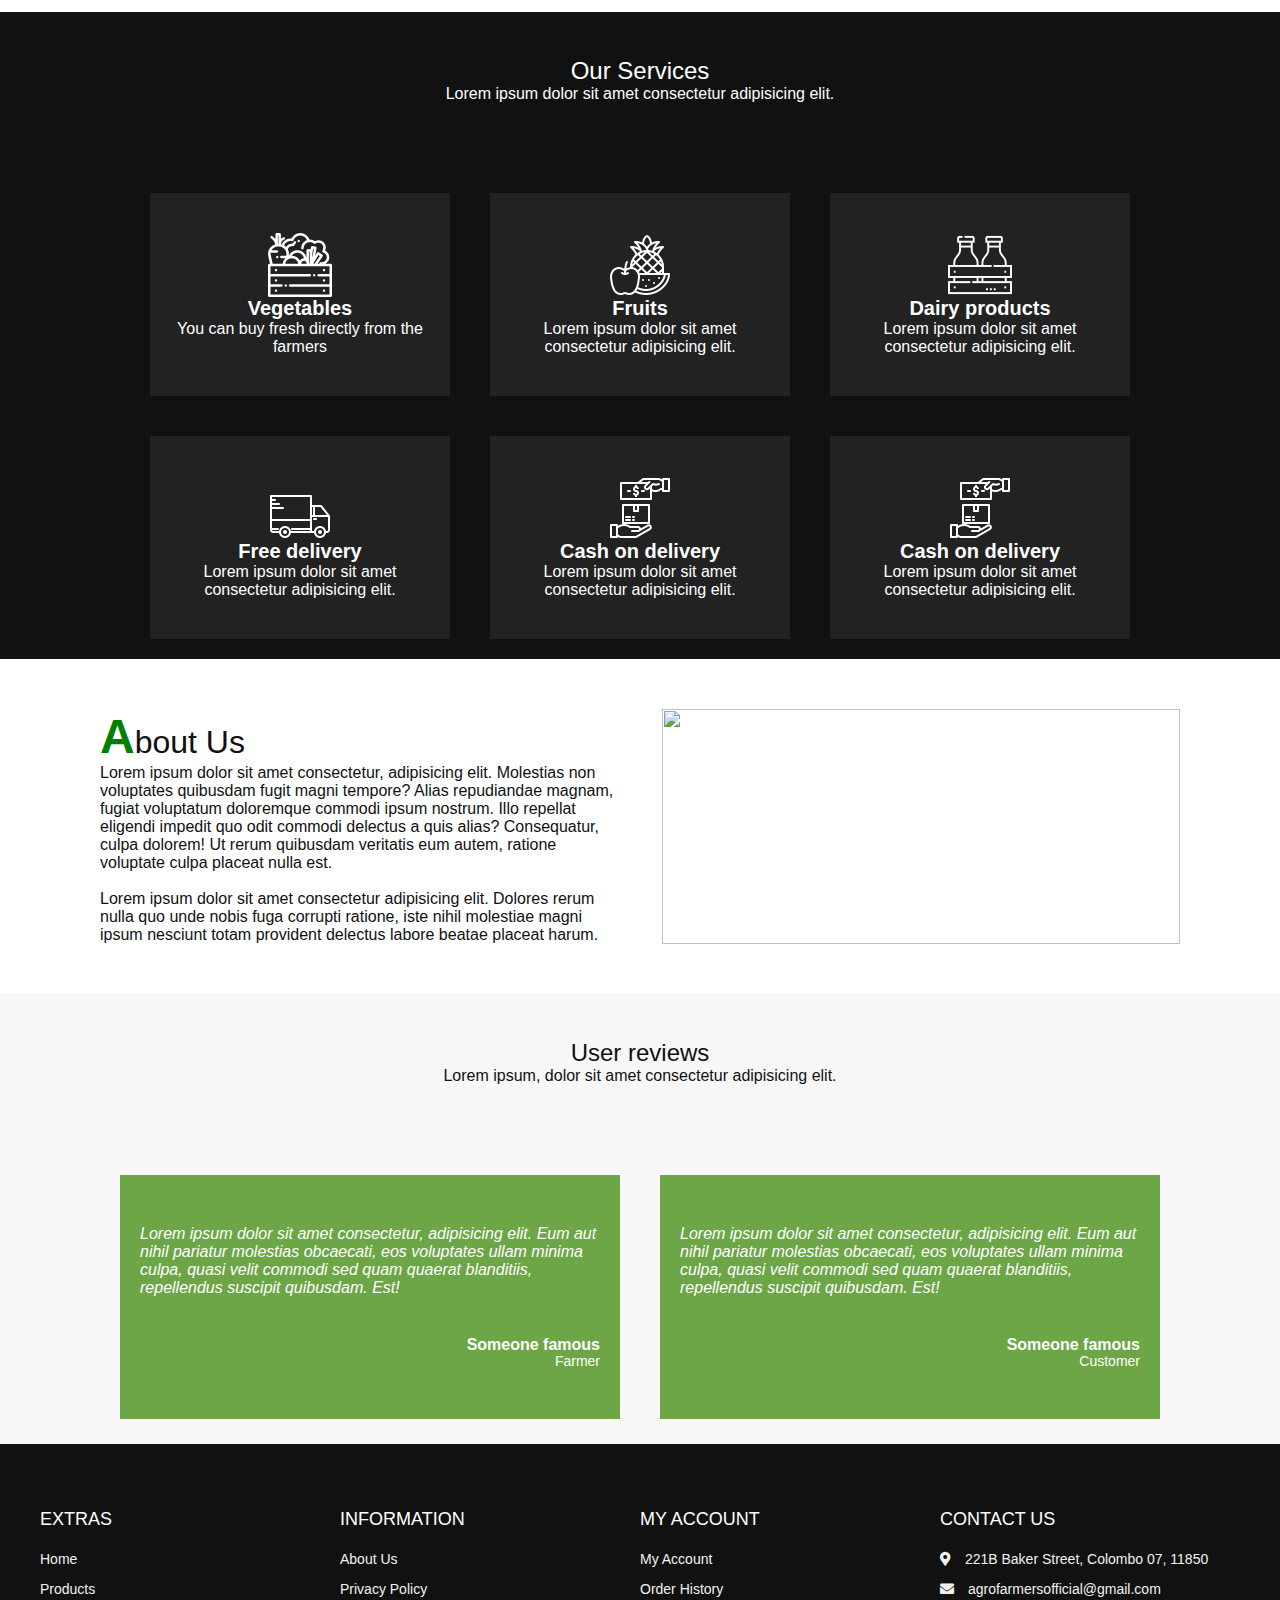
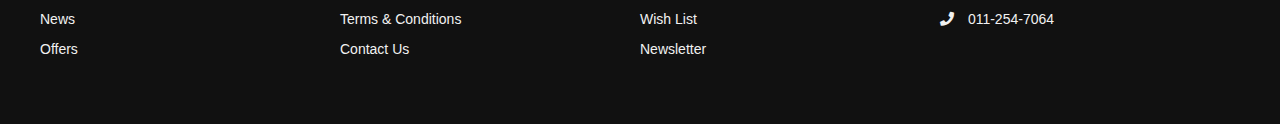
==== commit 15bdd7ab: "modified" ====
--- a/customer/index.html
+++ b/customer/index.html
@@ -6,9 +6,9 @@
     <title>AgroFarm</title>
     <link rel="stylesheet" href="../css/customer.css">
     <link rel="shortcut icon" href="../img/favicon.ico" type="image/x-icon">
-    <link href="/icons-fontawesome/css/fontawesome.min.css" rel="stylesheet">
-    <link href="/icons-fontawesome/css/solid.min.css" rel="stylesheet">
-    <link href="/icons-fontawesome/css/brands.min.css" rel="stylesheet">
+    <link href="../icons-fontawesome/css/fontawesome.min.css" rel="stylesheet">
+    <link href="../icons-fontawesome/css/solid.min.css" rel="stylesheet">
+    <link href="../icons-fontawesome/css/brands.min.css" rel="stylesheet">
 </head>
 <body>
     <!-- Navigation -->
@@ -19,8 +19,14 @@
             <li><a href="index.html" onclick="toggleMenu();">Home</a></li>
             <li><a href="products.html" onclick="toggleMenu();">Products</a></li>
             <li><a href="news.html" onclick="toggleMenu();">News</a></li>
-         <!-- //TODO #1 create a dropdown menu. view profile and logout and contact -->
-            <li><a href="contact.html" onclick="toggleMenu();">JohnSmith</a></li>
+            <li class="dropdown">
+                <a href="contact.html" onclick="toggleMenu();" class="dropBtn"><b>JohnSm123</b></a>
+                <div class="dropdown-content">
+                    <a href="profile.html">Profile</a>
+                    <a href="../index.html">Logout</a>
+                    <a href="contact.html">Contact</a>
+                </div>
+            </li>
             <li><a href="cart.html" onclick="toggleMenu();"><i class="fa fa-shopping-cart"></i></a></li>
         </ul>
     </header>
@@ -269,7 +275,7 @@
                 <span>
                   <i class="fas fa-phone"></i>
                 </span>
-                456-456-4512
+                011-254-7064
               </div>
             </div>
           </div>
--- a/css/customer.css
+++ b/css/customer.css
@@ -101,6 +101,34 @@
     color: rgba(255, 255, 255, 0.945);
 }
 
+.dropbtn {
+    color: white;
+    padding: 16px;
+    border: none;
+}
+
+.dropdown-content {
+    display: none;
+    position: absolute;
+    background-color: #83e948;
+    min-width: 160px;
+    box-shadow: 0px 8px 16px 0px rgba(0,0,0,0.2);
+    z-index: 1;
+}
+
+.dropdown-content a {
+    color: black;
+    padding: 12px 16px;
+    text-decoration: none;
+    display: block;
+}
+
+.dropdown-content a:hover {background-color: rgb(46, 196, 33);}
+
+.dropdown:hover .dropdown-content {display: block;}
+
+.dropdown:hover .dropbtn {background-color: #156d18;}
+
 /* Banner */
 .banner {
     position: relative;
@@ -109,7 +137,7 @@
     display: flex;
     justify-content: center;
     align-items: center;
-    background: url(/img/banner.jpeg);
+    background: url(../img/banner.jpeg);
     background-size: cover;
     
 }
@@ -184,7 +212,7 @@
         position: relative;
         width: 40px;
         height: 40px;
-        background: url(/img/menudark.png);
+        background: url(../img/menudark.png);
         background-size: 30px;
         background-repeat: no-repeat;
         background-position: center;
@@ -192,7 +220,7 @@
     }
 
     .menuToggle.active {
-        background: url(/img/closedark.png);
+        background: url(../img/closedark.png);
         background-size: 30px;
         background-repeat: no-repeat;
         background-position: center;
@@ -205,6 +233,14 @@
     .banner .content h2 {
         font-size: 2.2em;
         color: #fff;
+    }
+
+    header .navigation .dropdown .dropdown-content a{
+        font-size: 16px;
+    }
+
+    .dropdown:hover .dropbtn {
+        background: none;
     }
 }
 
